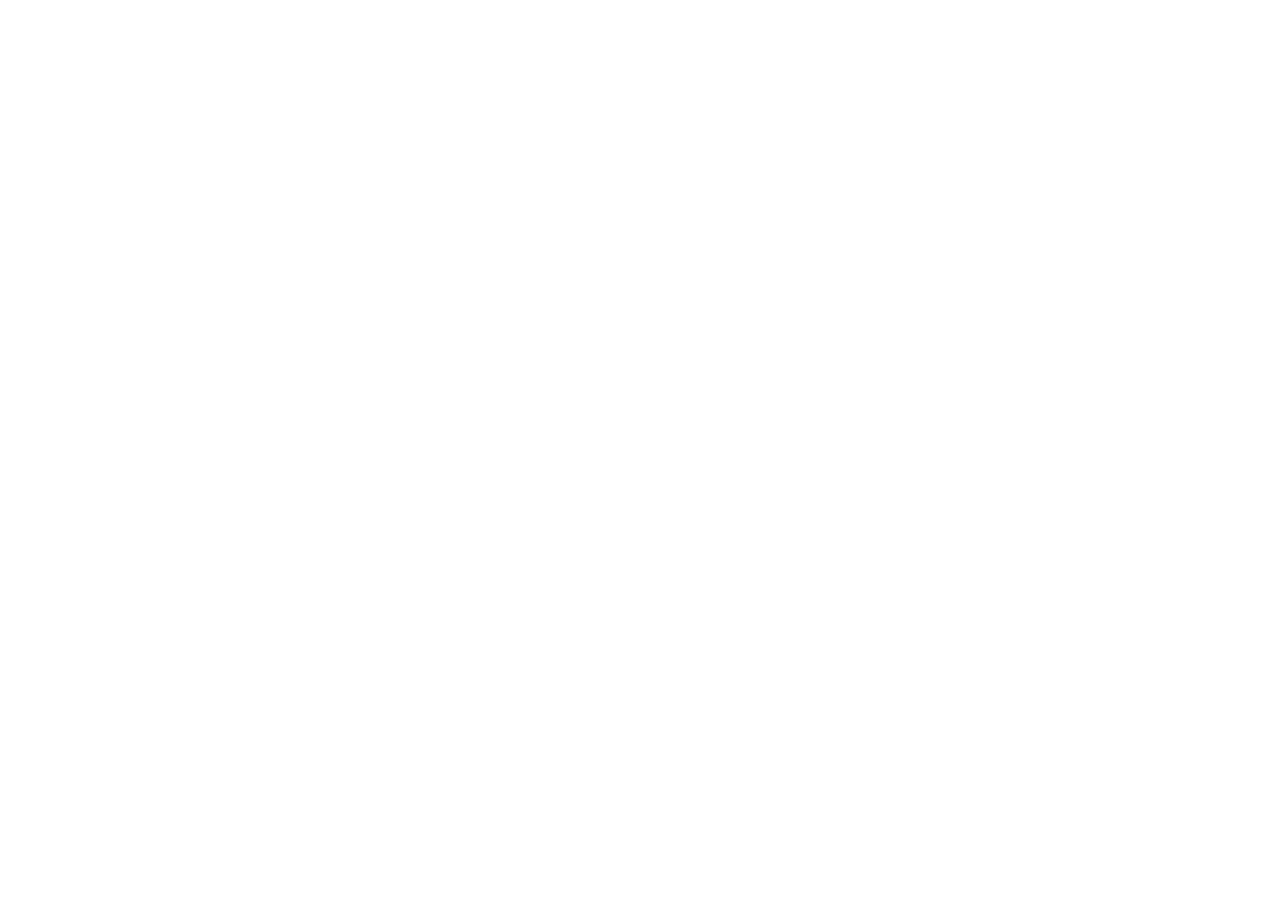
==== appstore/index.html @ 055d0f0d "Changed iTunes directory to appstore directory" ====
<!DOCTYPE html>
<html>
<head>
	<title>NoteTote for Mac OS X</title>
	<style type="text/css" media="screen">
		body {
			font-family: "Helvetica Neue", Helvetica, Arial, san-serif;
			color: #333;
			background-color: #F5F5F5;
			text-rendering: optimizeLegibility;
			margin: 0 auto;
			padding: 20px;
		}
	</style>
	<script type="text/javascript">
		function forward() {
			window.location.href = "http://apple.com";
		}
	</script>
</head>

<body onload="forward()">
	<h1>Opening Mac App Store...</h1>
</body>
</html>
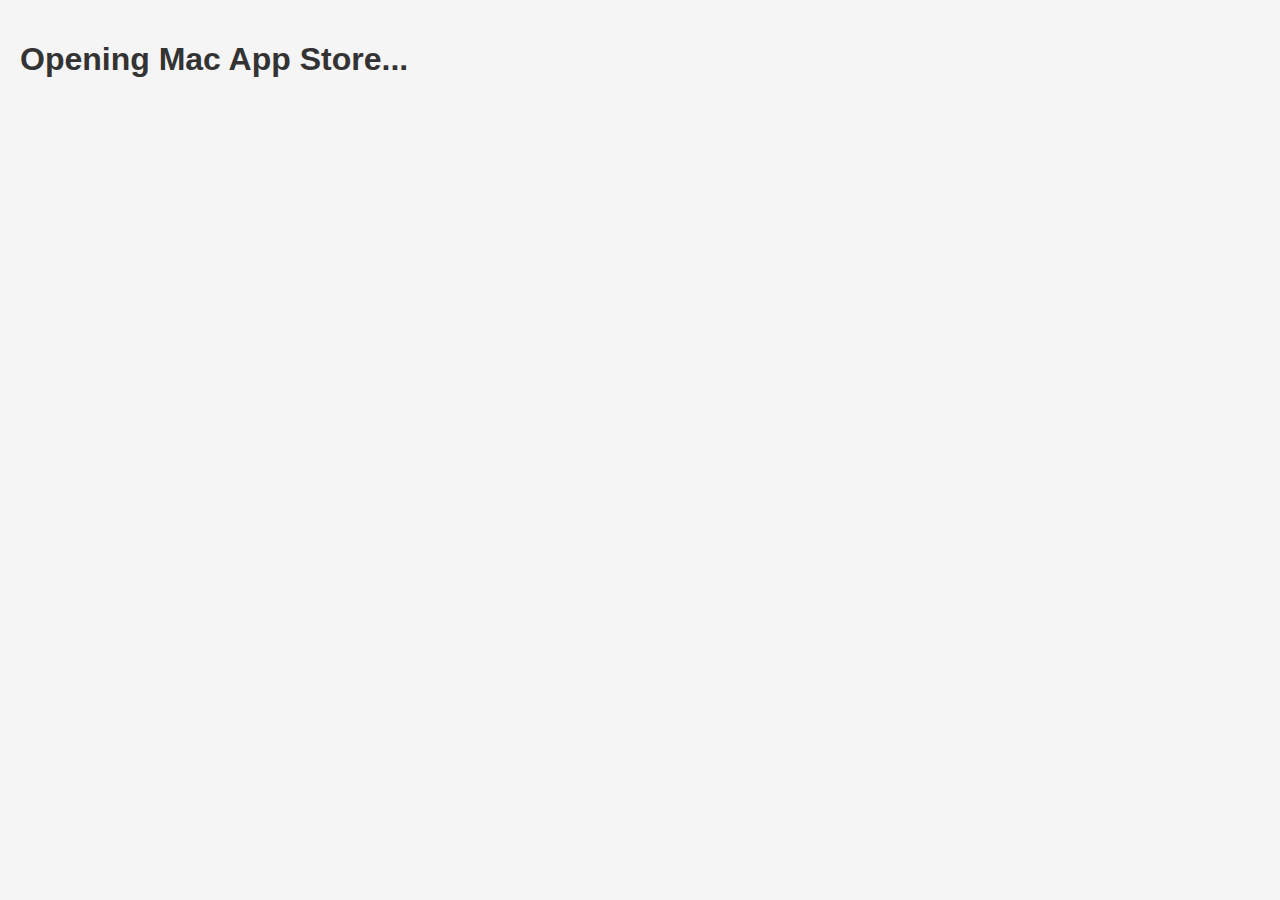
==== commit c98a9de2: "Replaced all App Store links with 'coming soon' links." ====
--- a/appstore/index.html
+++ b/appstore/index.html
@@ -14,8 +14,22 @@
 	</style>
 	<script type="text/javascript">
 		function forward() {
-			window.location.href = "http://apple.com";
+			//window.location.href = "http://apple.com";
+			alert('NoteTote: coming soon to the Mac App Store.\n\nSeriously, any day now.');
 		}
+	</script>
+	<script type="text/javascript">
+
+	  var _gaq = _gaq || [];
+	  _gaq.push(['_setAccount', 'UA-20541552-1']);
+	  _gaq.push(['_trackPageview']);
+
+	  (function() {
+	    var ga = document.createElement('script'); ga.type = 'text/javascript'; ga.async = true;
+	    ga.src = ('https:' == document.location.protocol ? 'https://ssl' : 'http://www') + '.google-analytics.com/ga.js';
+	    var s = document.getElementsByTagName('script')[0]; s.parentNode.insertBefore(ga, s);
+	  })();
+
 	</script>
 </head>
 
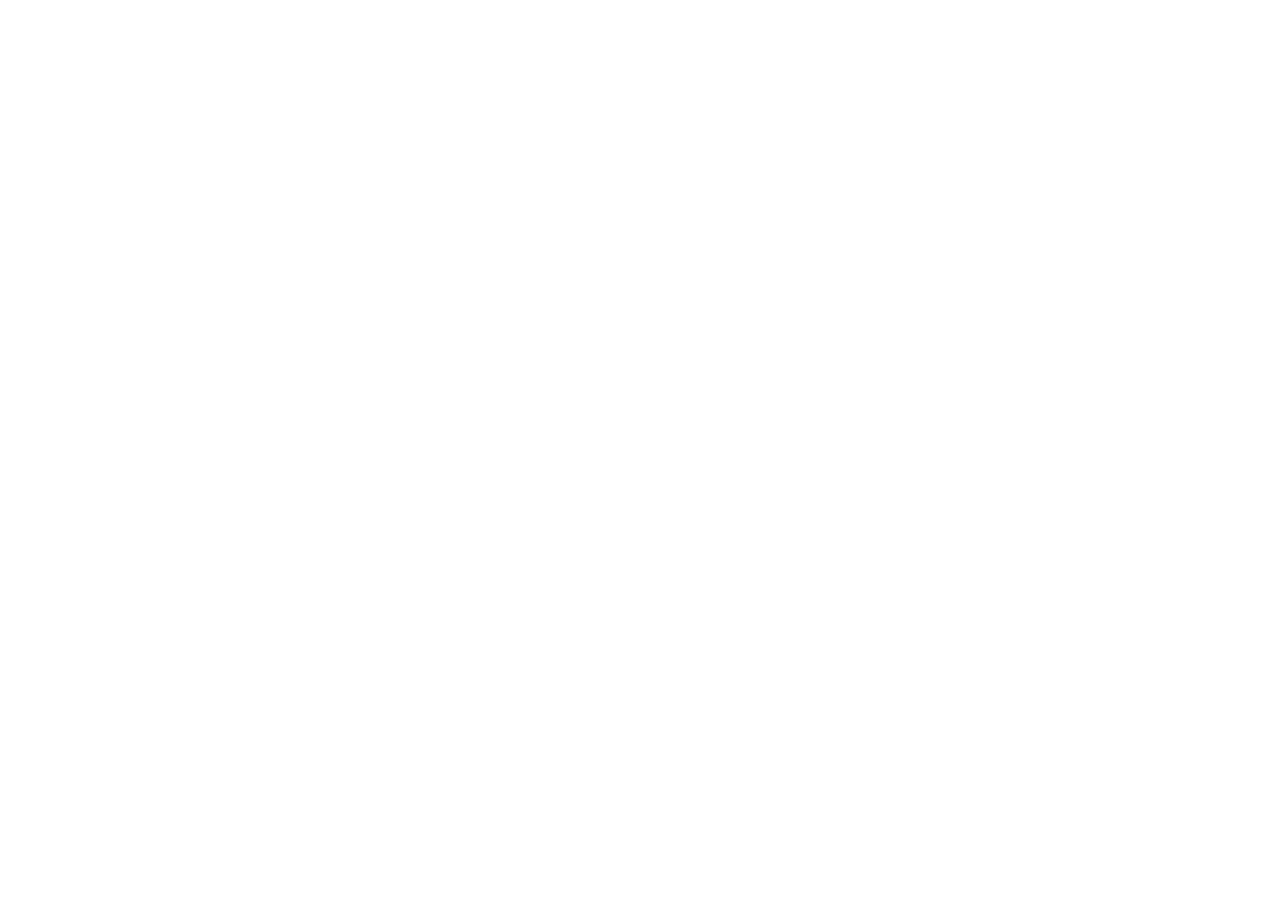
==== commit 5842a287: "Changed the App Store link to go to the actual app store page." ====
--- a/appstore/index.html
+++ b/appstore/index.html
@@ -14,8 +14,7 @@
 	</style>
 	<script type="text/javascript">
 		function forward() {
-			//window.location.href = "http://apple.com";
-			alert('NoteTote: coming soon to the Mac App Store.\n\nSeriously, any day now.');
+			window.location.href = "http://itunes.apple.com/us/app/notetote/id411152529?mt=12&ls=1";
 		}
 	</script>
 	<script type="text/javascript">
